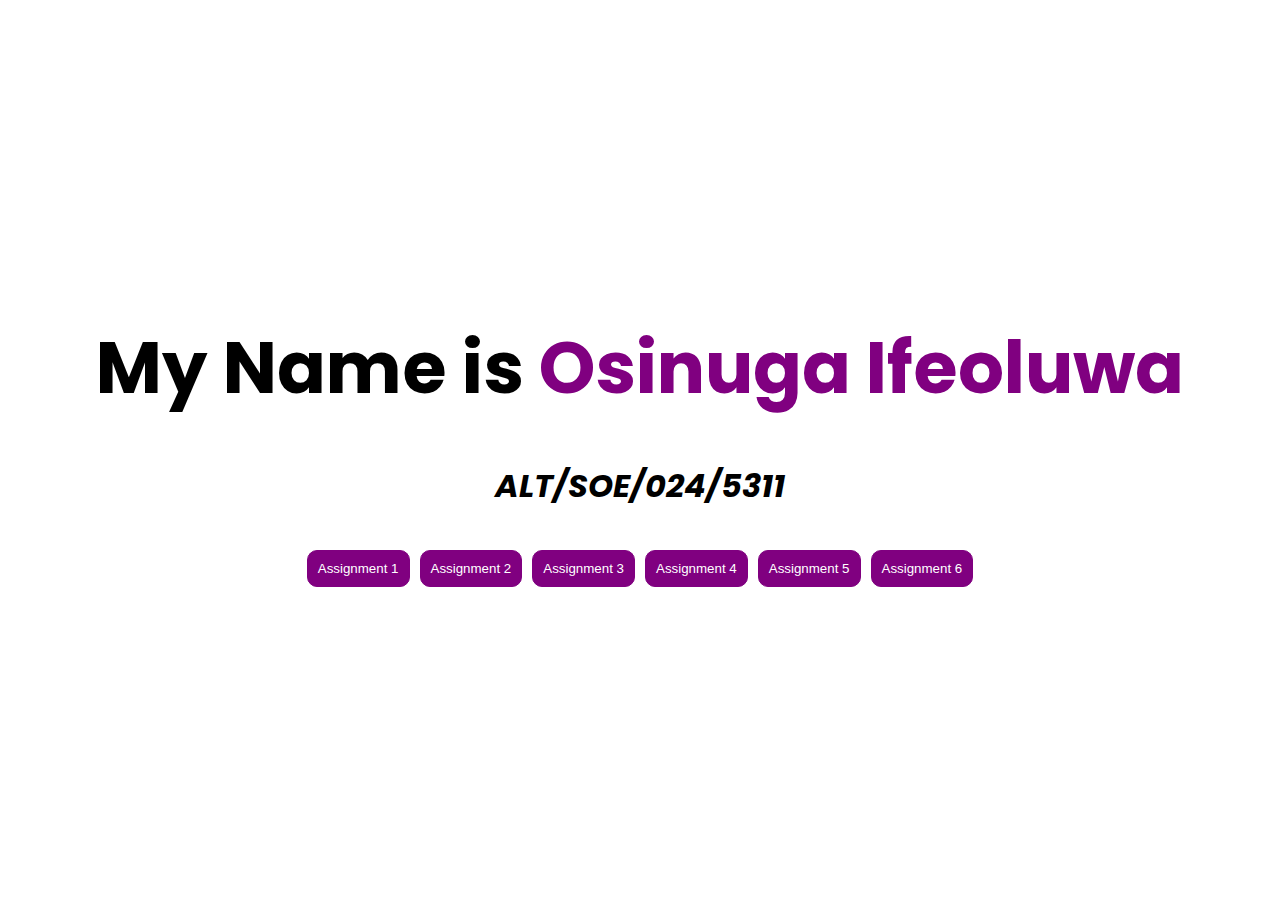
==== index.html @ a75ef9b1 "assignment one complete" ====
<!DOCTYPE html>
<html lang="en">
  <head>
    <meta charset="UTF-8" />
    <meta name="viewport" content="width=device-width, initial-scale=1.0" />
    <title>assignment nav link</title>
    <link rel="stylesheet" href="style.css" />
    <!-- google fonts -->
    <link rel="preconnect" href="https://fonts.googleapis.com" />
    <link rel="preconnect" href="https://fonts.gstatic.com" crossorigin />
    <link
      href="https://fonts.googleapis.com/css2?family=Overpass:ital,wght@0,100..900;1,100..900&family=Poppins:ital,wght@0,100;0,200;0,300;0,400;0,500;0,600;0,700;0,800;0,900;1,100;1,200;1,300;1,400;1,500;1,600;1,700;1,800;1,900&display=swap"
      rel="stylesheet"
    />
  </head>
  <body>
    <div class="container">
      <h1>My Name is <span>Osinuga Ifeoluwa</span></h1>
      <h3>ALT/SOE/024/5311</h3>
      <div class="btns-container">
        <button>
          <a href="./assignmentOne/index.html" target="_blank">Assignment 1</a>
        </button>
        <button><a href="./assignmentTwo/index.html">Assignment 2</a></button>
        <button><a href="./assignmentThree/index.html">Assignment 3</a></button>
        <button><a href="./assignmentFour/index.html">Assignment 4</a></button>
        <button><a href="./assignmentFive/index.html">Assignment 5</a></button>
        <button><a href="./assignmentSix/index.html">Assignment 6</a></button>
      </div>
    </div>
  </body>
</html>
---- style.css ----
* {
  box-sizing: border-box;
  padding: 0;
  margin: 0;
}

.container {
  display: flex;
  justify-content: center;
  align-items: center;
  flex-direction: column;
  height: 100vh;
  gap: 40px;
  font-family: "Poppins", serif;
}

h1 {
  font-size: 4.5rem;
}

h1 > span {
  color: purple;
}

h3 {
  font-size: 2rem;
  font-style: italic;
}

a {
  text-decoration: none;
  color: #fff;
}

.btns-container {
  display: flex;
  justify-content: center;
  align-items: center;
  gap: 10px;
}

button {
  padding: 10px;
  border-radius: 10px;
  background-color: purple;
  border: 1px solid purple;
  cursor: pointer;
}

button:hover {
  background-color: #fff;
  a {
    color: purple;
  }
}
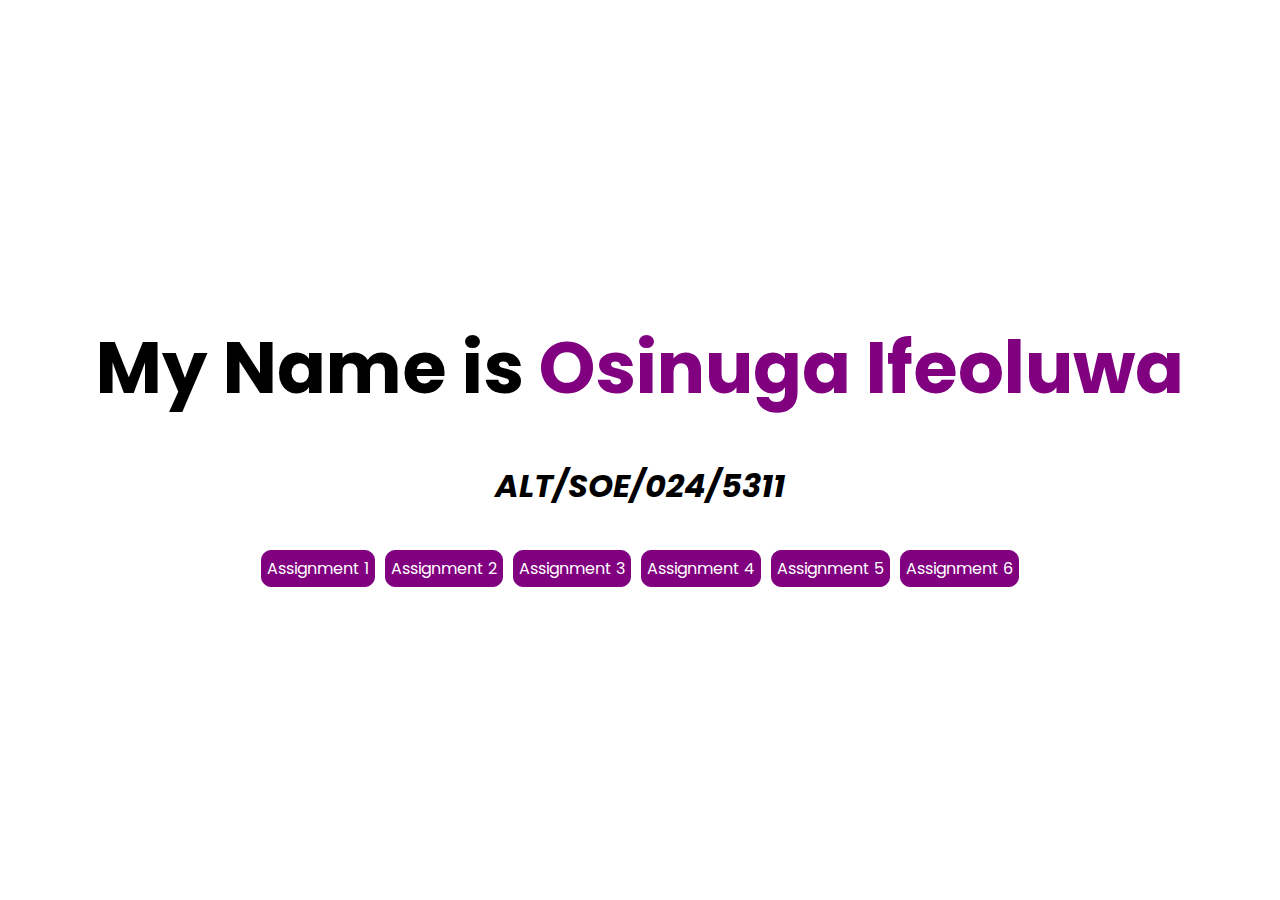
==== commit 770cc282: "assignment 6" ====
--- a/index.html
+++ b/index.html
@@ -18,14 +18,17 @@
       <h1>My Name is <span>Osinuga Ifeoluwa</span></h1>
       <h3>ALT/SOE/024/5311</h3>
       <div class="btns-container">
-        <button>
-          <a href="./assignmentOne/index.html" target="_blank">Assignment 1</a>
-        </button>
-        <button><a href="./assignmentTwo/index.html">Assignment 2</a></button>
-        <button><a href="./assignmentThree/index.html">Assignment 3</a></button>
-        <button><a href="./assignmentFour/index.html">Assignment 4</a></button>
-        <button><a href="./assignmentFive/index.html">Assignment 5</a></button>
-        <button><a href="./assignmentSix/index.html">Assignment 6</a></button>
+        <a href="./assignmentOne/index.html" target="_blank">Assignment 1</a>
+
+        <a href="./assignmentTwo/index.html" target="_blank">Assignment 2</a>
+
+        <a href="./assignmentThree/index.html" target="_blank">Assignment 3</a>
+
+        <a href="./assignmentFour/index.html" target="_blank">Assignment 4</a>
+
+        <a href="./assignmentFive/index.html" target="_blank">Assignment 5</a>
+
+        <a href="./assignmentSix/index.html" target="_blank">Assignment 6</a>
       </div>
     </div>
   </body>
--- a/style.css
+++ b/style.css
@@ -30,6 +30,11 @@
 a {
   text-decoration: none;
   color: #fff;
+  padding: 5px;
+  border-radius: 10px;
+  background-color: purple;
+  border: 1px solid purple;
+  cursor: pointer;
 }
 
 .btns-container {
@@ -39,17 +44,16 @@
   gap: 10px;
 }
 
-button {
-  padding: 10px;
+/* button {
+  padding: 5px;
   border-radius: 10px;
   background-color: purple;
   border: 1px solid purple;
   cursor: pointer;
+} */
+
+a:hover {
+  background-color: #fff;
+  color: purple;
+  transition: 0.3s ease;
 }
-
-button:hover {
-  background-color: #fff;
-  a {
-    color: purple;
-  }
-}
